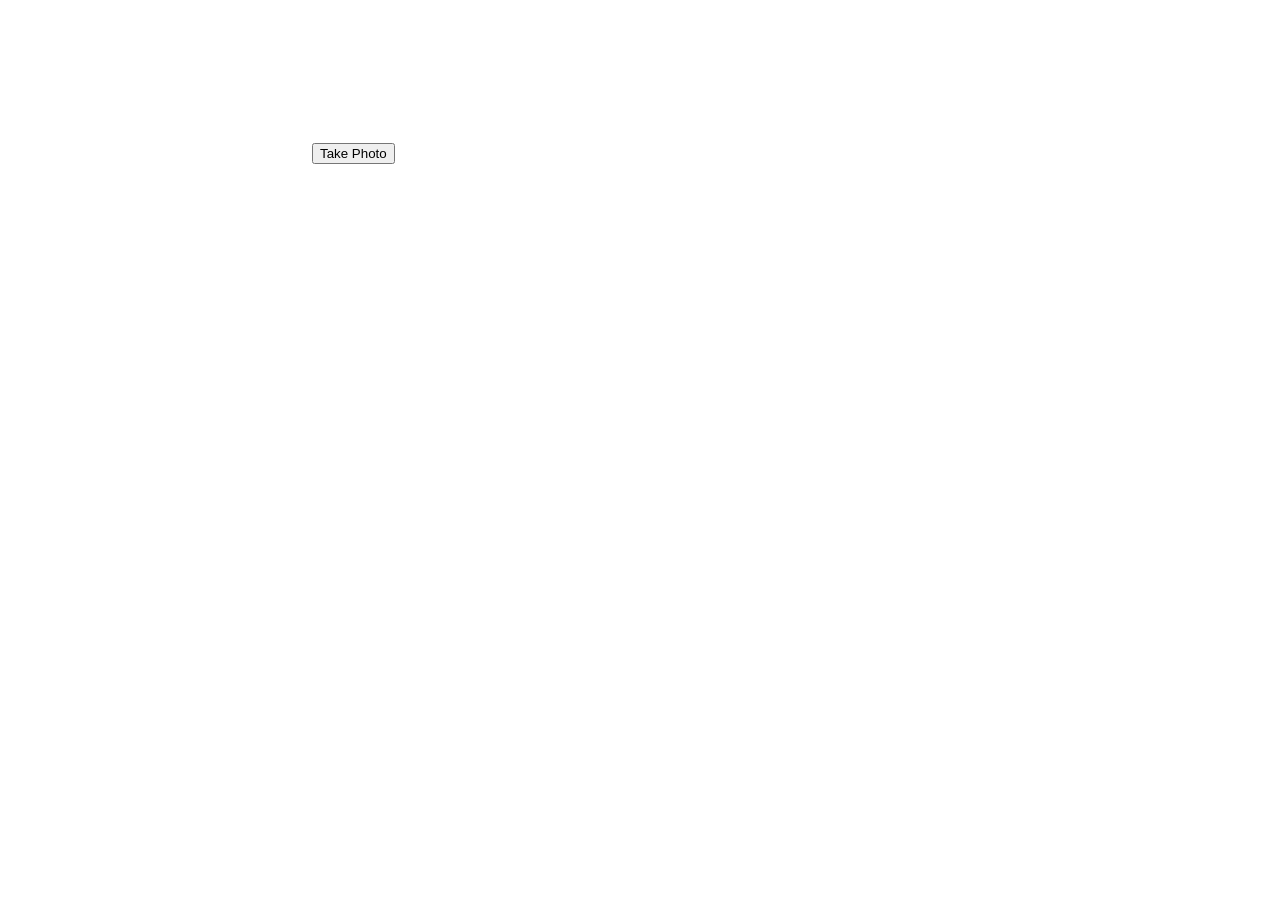
==== index.html @ 9c524b13 "Add files via upload" ====
<!doctype html>
<html>
<head>
	<title>Photo Booth</title>
	<link rel = stylesheet' href = 'style.css'>
</head>


<body>

	<video id="video" autoplay></video>
	<button id="snap">Take Photo</button>
	<canvas id="canvas"></canvas>
	
	<script src = "script.js"></script>

</body>

</html>
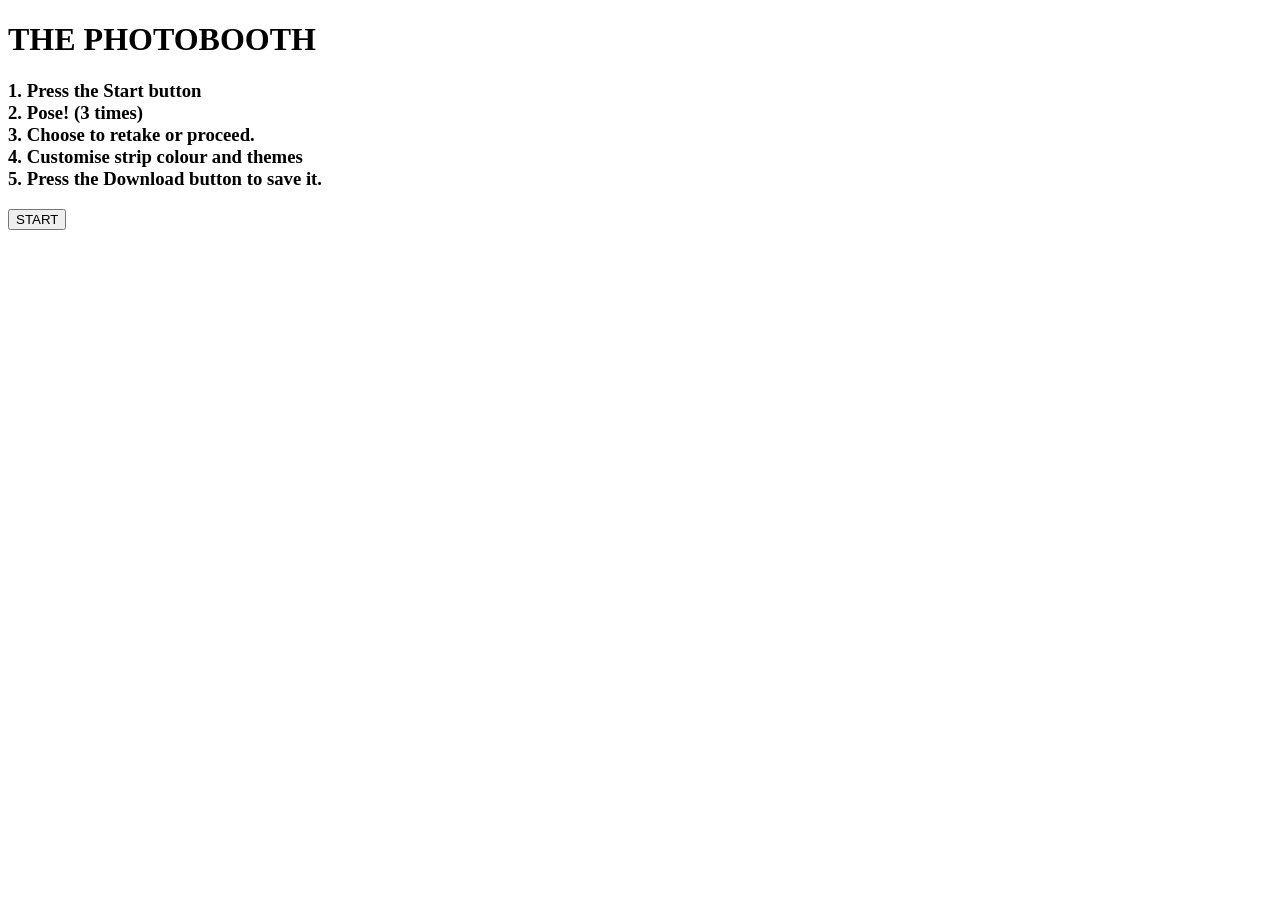
==== commit 798cec62: "Update index.html" ====
--- a/index.html
+++ b/index.html
@@ -1,19 +1,27 @@
 <!doctype html>
 <html>
 <head>
-	<title>Photo Booth</title>
-	<link rel = stylesheet' href = 'style.css'>
+    <title>The Photobooth!</title>
+    <link rel = 'icon' type = 'image/png' href = 'icons/duck.png'>
+    <link rel = 'stylesheet' href = 'style.css'>
 </head>
 
-
 <body>
-
-	<video id="video" autoplay></video>
-	<button id="snap">Take Photo</button>
-	<canvas id="canvas"></canvas>
-	
-	<script src = "script.js"></script>
+    <div class = 'photostrips'>
+        <!-- <img id = 'strip1' src = 'photostripp.png' height = 80%> -->
+        <div class="middle">
+            <h1>THE PHOTOBOOTH</h1>
+            <h3>1. Press the Start button <br>
+                2. Pose! (3 times)<br>
+                3. Choose to retake or proceed. <br>
+                4. Customise strip colour and themes <br>
+                5. Press the Download button to save it. </h3>
+        
+            <button id = 'startB'>START</button>
+        </div>
+        <!-- <img id = 'strip2' src = 'photostripp.png' height = 80%> -->
+    </div>
+    <script src = "script.js"></script
 
 </body>
-
-</html>+</html>
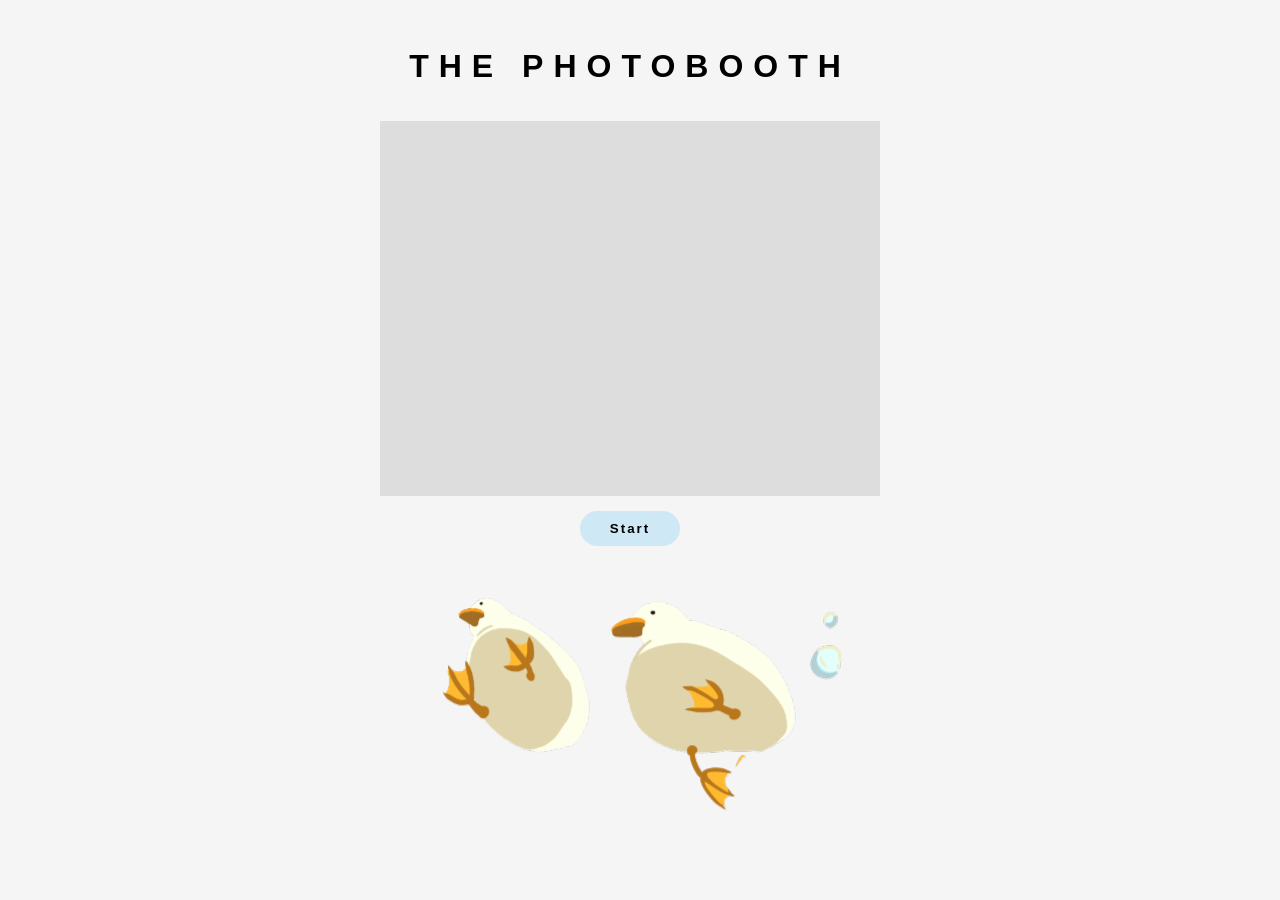
==== commit e5a4948a: "Update index.html" ====
--- a/index.html
+++ b/index.html
@@ -1,27 +1,47 @@
 <!doctype html>
 <html>
 <head>
-    <title>The Photobooth!</title>
-    <link rel = 'icon' type = 'image/png' href = 'icons/duck.png'>
-    <link rel = 'stylesheet' href = 'style.css'>
+	<title>Photobooth!</title>
+	<link rel = 'stylesheet' href = 'style.css'>
 </head>
 
+
 <body>
-    <div class = 'photostrips'>
-        <!-- <img id = 'strip1' src = 'photostripp.png' height = 80%> -->
-        <div class="middle">
-            <h1>THE PHOTOBOOTH</h1>
-            <h3>1. Press the Start button <br>
-                2. Pose! (3 times)<br>
-                3. Choose to retake or proceed. <br>
-                4. Customise strip colour and themes <br>
-                5. Press the Download button to save it. </h3>
-        
-            <button id = 'startB'>START</button>
-        </div>
-        <!-- <img id = 'strip2' src = 'photostripp.png' height = 80%> -->
-    </div>
-    <script src = "script.js"></script
+	<div class = 'app'> 
+		<div class = 'left'>
+			<h1>THE PHOTOBOOTH</h1>
+			<div class = 'camera'>
+				<video id="video" autoplay></video>
+				<div id = 'countdown'>3</div>
+			</div>
+
+			<canvas id='canvas'></canvas>
+
+			<div class = 'controls'>
+				<button id="startB">Start</button>
+
+				<div id = 'aftButtons' style = "display: none;">
+					<button id="retake">Retake</button>
+					<button id="next">Next</button>
+				</div>
+			</div>
+
+			
+		</div>
+
+		<div class = 'previews'>
+			<img id="shot1">
+			<img id="shot2">
+			<img id="shot3">
+		</div>
+	</div>
+
+	<img id = 'slidingDucks' src = 'stickers/sliding_ducks.png'>
+
+	<div id="strip"></div>
+
+	<script src = "script.js"></script>
 
 </body>
+
 </html>
--- a/style.css
+++ b/style.css
@@ -0,0 +1,191 @@
+/* GENERAL */
+html, body {
+	margin: 0;
+	width: 100%;
+	min-height: 100vh;
+}
+
+body {
+	display: flex;
+	flex-direction: column;
+	align-items: center;
+	justify-content: center;
+	background: #f5f5f5;
+	font-family: Arial, Helvetica, sans-serif;
+}
+
+h1 {
+	letter-spacing: 10px;
+	font-weight: bold;
+}
+
+h2 {
+	font-size: 20px;
+	letter-spacing: 2px;
+	color: grey;
+}
+
+h3 {
+	font-size: 15px;
+	letter-spacing: 2px;
+	color: grey;
+	}
+
+/* buttons */
+#retake, #download, #next, #snap, #startB, #home {
+	padding: 10px 30px;
+	border-radius: 20px;
+	border: none;
+	background: #cfe8f5;
+	font-weight: bold;
+	letter-spacing: 2px;
+	cursor: pointer;
+}
+
+/* INDEX.HTML */
+.app{
+	flex-direction: row; /* align horizontally */
+	display: flex;
+	justify-content: center; /* center: x-position */
+	align-items: center;  /* center: y-position */
+	gap: 20px;
+}
+
+.previews{
+	flex-direction: column;
+	display: flex;
+	justify-content: center;
+	align-items: center;
+	gap: 10px
+}
+
+.camera{
+	position: relative;
+	/* relative --> makes this container the reference box */
+	/* meaning anything inside with absolute positioning is relative to this box */
+	width: 500px;
+	height: 375px;
+	background: #ddd;
+}
+
+video {
+	width: 100%;
+	height: 100%;
+	object-fit: cover;
+	/*transform: scaleX(-1);*/
+	display: block;
+}
+
+#countdown{
+	position: absolute;  /* puts number on top of video */
+	top:50%;
+	left:50%;
+	transform: translate(-50%, -50%);
+	/* this whole part centers the number in the page */
+
+	visibility: hidden;
+	font-size: 80px;
+	color: white;
+	font-weight: bold;
+	pointer-events: none;  /* lets clicks pass through*/
+}
+
+.left{
+	flex-direction: column;
+	display: flex;
+	align-items: center;
+	gap: 15px;
+}
+
+#shot1, #shot2, #shot3 {
+	height: 100px;
+	width: auto;
+	object-fit: cover;
+	/*transform: scaleX(-1);*/
+}
+
+#canvas {
+	display: none;
+}
+
+
+
+/* CUSTOMISE.HTML */
+.right {
+	display: flex;
+	flex-direction: column;
+}
+
+.buttons, .aftBtns {
+	display: flex;
+	flex-direction: row;
+	gap: 20px;
+}
+
+#stripImage {
+	height: 550px;
+}
+
+#download {
+	margin-top: 20px;
+	display: block;
+	margin-left: auto;
+	margin-right: auto;
+}
+
+.choices {
+	display: flex;
+	gap: 20px;
+}
+
+.customise {
+	display: flex;
+	flex-direction: row;
+	justify-content: center;
+	align-items: center;
+	height: 100vh;
+	gap: 50px;
+}
+
+/* COLOURS */
+#pinkB, #blueB, #greenB, #whiteB {
+	padding: 20px;
+	border-radius: 50%;
+	border: none;
+}
+
+#whiteB {background-color: white;}
+#pinkB {background-color: pink;}
+#blueB {background-color: #bbe5ff;}
+#greenB {background-color: #89d495;}
+
+/* THEMES */
+#duckB, #noneB {
+	border: none;}
+
+#duckB img, #noneB img {
+	width: 55px;
+	height: auto;
+	background-color: none;
+}
+
+
+/* HOME.HTML */
+.middle {
+	display: flex;
+	flex-direction: column;
+	align-items: center;
+	justify-content: center;
+	width: 100%;
+	gap: 20px;
+}
+
+.photostrips {
+	display: flex;
+	flex-direction: row;
+	align-items: center;
+	justify-content: center;
+	height: 100%;
+	gap: 50px;
+}
+
